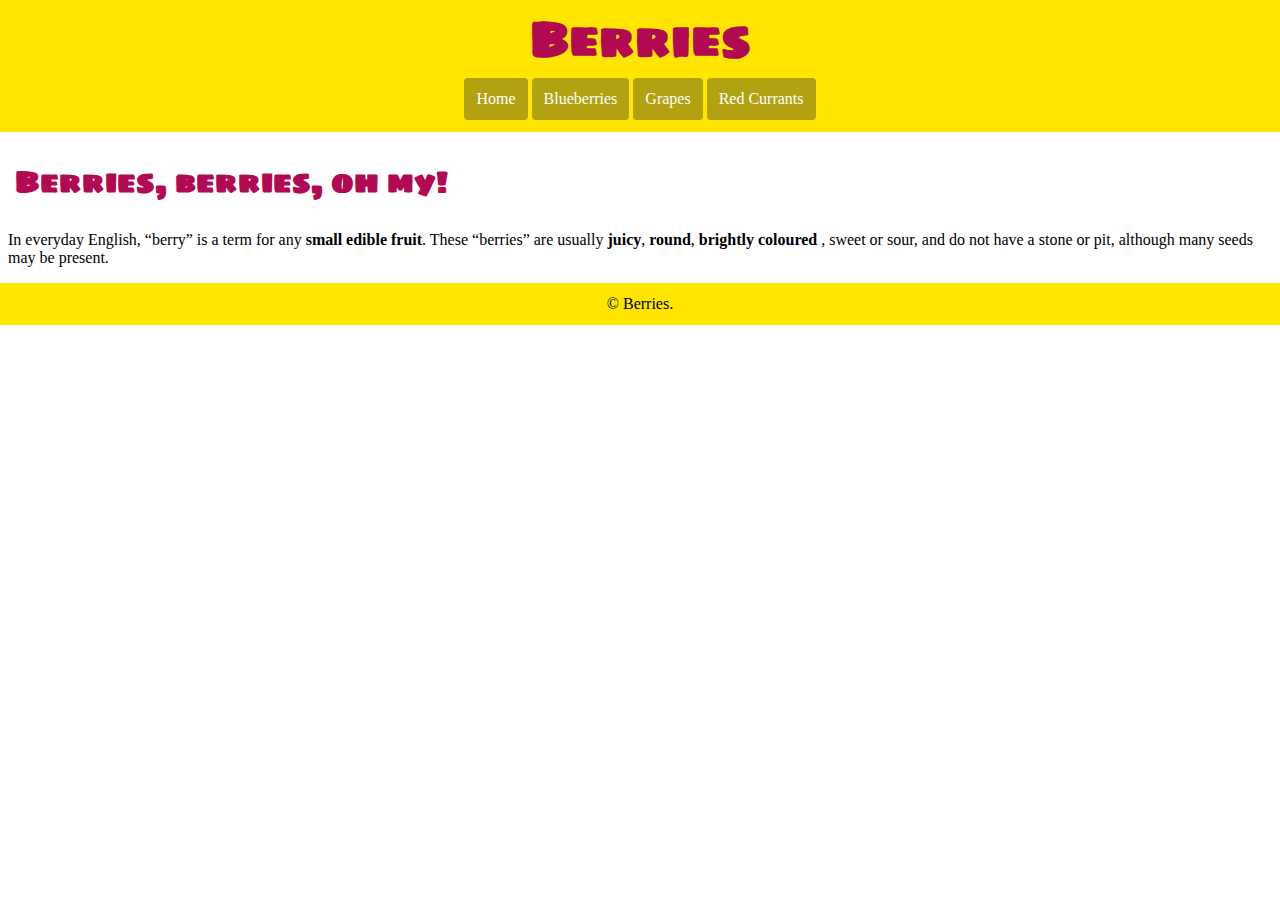
==== index.html @ db115374 "Create all the indexes" ====
<!DOCTYPE html>
<html lang="en-ca">
<head>
  <meta charset="utf-8">
  <title></title>
  <meta name="viewport" content="width=device-width, initial-scale=1">
  <link href="css/main.css" rel="stylesheet">
  <link href="https://fonts.googleapis.com/css?family=Sigmar+One&display=swap" rel="stylesheet">

</head>

<header>
  <h1>Berries</h1>

    <nav>
      <ul>
        <li><a href="">Home</a></li>
        <li><a href="">Blueberries</a></li>
        <li><a href="">Grapes</a></li>
        <li><a href="">Red Currants</a></li>
      </ul>
    </nav>
</header>

<body>
    <h2>Berries, berries, oh my!</h2>
    <p>In everyday English, “berry” is a term for any <b>small edible fruit</b>. These “berries” are usually <b>juicy</b>, <b>round</b>, <b>brightly coloured</b> , sweet or sour, and do not have a stone or pit, although many seeds may be present.</p>
</body>

<footer>© Berries.</footer>




</html>
---- css/main.css ----
*, *::before, *::after {
  box-sizing: inherit;
}

header {
  background-color: #ffe500;
  padding-bottom: .75em;
}

h1 {
  font-family: 'Sigmar One', sans-serif;
  font-size: 3rem;
  color: #b20953;
  text-align: center;
  margin: 0;

}

nav ul {
  list-style-type: none;
  text-align: center;
  font-family: Georgia, serif;
  margin: 0;
  padding: 0;
}

nav li {
  display: inline;
}

nav a {
  display: inline-block;
  padding: .75em;
  color: #fff;
  background-color: #b2a212;
  text-decoration: none;
  text-align: center;
  border-radius: 4px;
}

nav a:hover {
  background-color: #cc1465;
}

h2 {
  font-family: 'Sigmar One', sans-serif;
  font-size: 1.875rem;
  color: #b20953;
  padding-left: .5em;
}

p {
   padding-left: .5em;
}

body {
  margin: 0;
  padding: 0;
}

footer {
  background-color: #ffe500;
  text-align: center;
  padding: .75em;
}
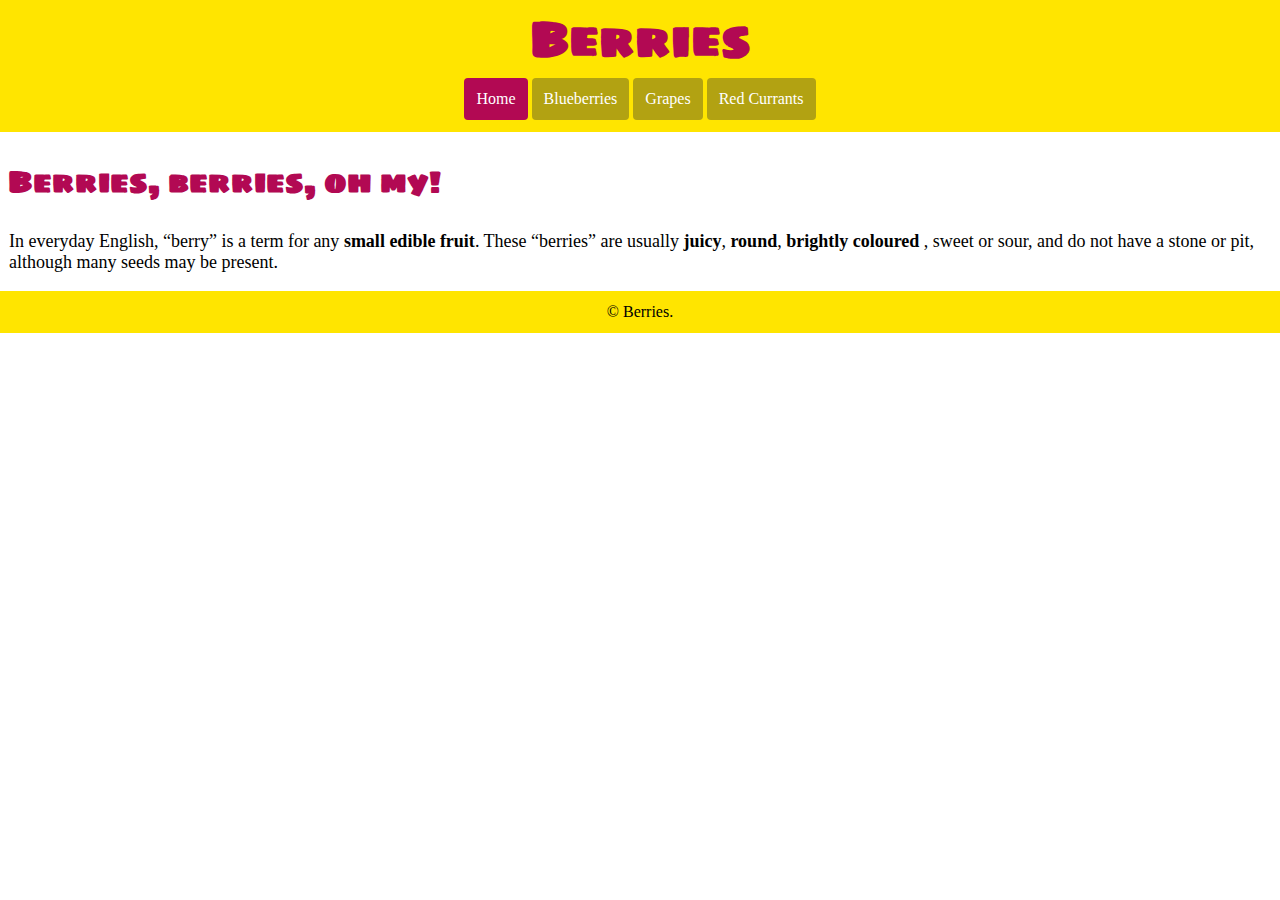
==== commit e542acb7: "Duplicate the contentn in the indexes" ====
--- a/index.html
+++ b/index.html
@@ -14,10 +14,10 @@
 
     <nav>
       <ul>
-        <li><a href="">Home</a></li>
-        <li><a href="">Blueberries</a></li>
-        <li><a href="">Grapes</a></li>
-        <li><a href="">Red Currants</a></li>
+        <li><a class="current" href="index.html">Home</a></li>
+        <li><a href="blueberries.html">Blueberries</a></li>
+        <li><a href="grapes.html">Grapes</a></li>
+        <li><a href="red-currants.html">Red Currants</a></li>
       </ul>
     </nav>
 </header>
@@ -30,6 +30,4 @@
 <footer>© Berries.</footer>
 
 
-
-
 </html>
--- a/css/main.css
+++ b/css/main.css
@@ -42,15 +42,26 @@
   background-color: #cc1465;
 }
 
+.current {
+  background-color: #b20953;
+}
+
 h2 {
   font-family: 'Sigmar One', sans-serif;
   font-size: 1.875rem;
   color: #b20953;
-  padding-left: .5em;
+  padding-left: .25em;
+}
+
+img {
+  display: block;
+  max-width: 100%;
+  padding: 1em;
 }
 
 p {
    padding-left: .5em;
+   font-size: 1.125rem;
 }
 
 body {
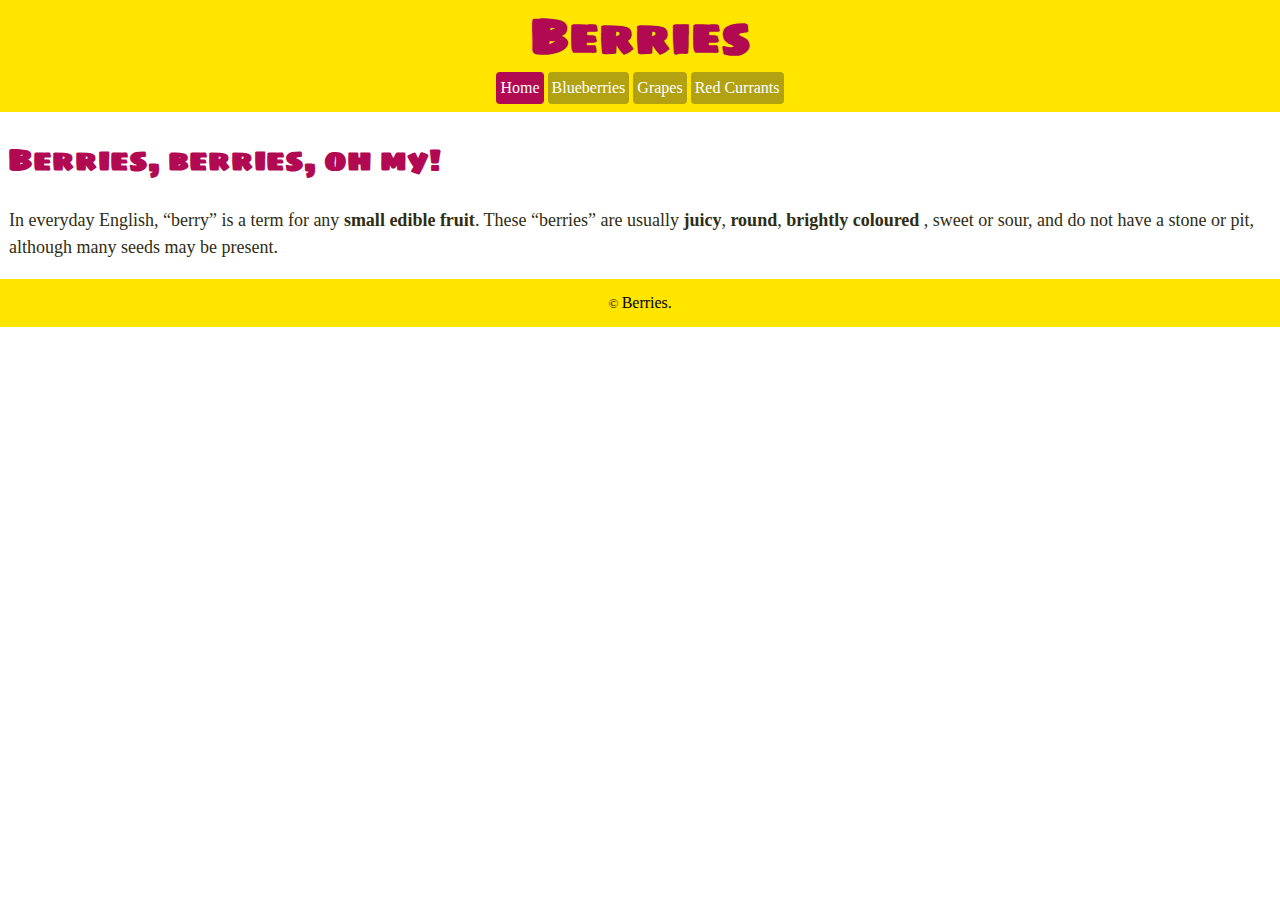
==== commit 4f7e7035: "FIx the placement of the body and the footer" ====
--- a/index.html
+++ b/index.html
@@ -2,32 +2,34 @@
 <html lang="en-ca">
 <head>
   <meta charset="utf-8">
-  <title></title>
+  <title>index.html</title>
   <meta name="viewport" content="width=device-width, initial-scale=1">
   <link href="css/main.css" rel="stylesheet">
   <link href="https://fonts.googleapis.com/css?family=Sigmar+One&display=swap" rel="stylesheet">
 
 </head>
 
-<header>
-  <h1>Berries</h1>
+<body>
 
-    <nav>
-      <ul>
-        <li><a class="current" href="index.html">Home</a></li>
-        <li><a href="blueberries.html">Blueberries</a></li>
-        <li><a href="grapes.html">Grapes</a></li>
-        <li><a href="red-currants.html">Red Currants</a></li>
-      </ul>
-    </nav>
-</header>
+  <header>
+    <h1>Berries</h1>
 
-<body>
+      <nav>
+        <ul>
+          <li><a class="current" href="index.html">Home</a></li>
+          <li><a href="blueberries.html">Blueberries</a></li>
+          <li><a href="grapes.html">Grapes</a></li>
+          <li><a href="red-currants.html">Red Currants</a></li>
+        </ul>
+      </nav>
+  </header>
+
+  <main>
     <h2>Berries, berries, oh my!</h2>
     <p>In everyday English, “berry” is a term for any <b>small edible fruit</b>. These “berries” are usually <b>juicy</b>, <b>round</b>, <b>brightly coloured</b> , sweet or sour, and do not have a stone or pit, although many seeds may be present.</p>
+  </main>
+
+  <footer><small> © </small>Berries.</footer>
+
 </body>
-
-<footer>© Berries.</footer>
-
-
 </html>
--- a/css/main.css
+++ b/css/main.css
@@ -2,13 +2,17 @@
   box-sizing: inherit;
 }
 
+html {
+  box-sizing: border-box;
+  line-height: 1.5;
+}
 header {
   background-color: #ffe500;
-  padding-bottom: .75em;
+  padding-bottom: .5em;
 }
 
 h1 {
-  font-family: 'Sigmar One', sans-serif;
+  font-family: "Sigmar One", sans-serif;
   font-size: 3rem;
   color: #b20953;
   text-align: center;
@@ -30,7 +34,7 @@
 
 nav a {
   display: inline-block;
-  padding: .75em;
+  padding: .25em;
   color: #fff;
   background-color: #b2a212;
   text-decoration: none;
@@ -47,7 +51,7 @@
 }
 
 h2 {
-  font-family: 'Sigmar One', sans-serif;
+  font-family: "Sigmar One", sans-serif;
   font-size: 1.875rem;
   color: #b20953;
   padding-left: .25em;
@@ -55,13 +59,15 @@
 
 img {
   display: block;
+  width: inherit;
   max-width: 100%;
   padding: 1em;
 }
 
 p {
-   padding-left: .5em;
-   font-size: 1.125rem;
+  padding-left: .5em;
+  font-size: 1.125rem;
+  color: #2f2d13;
 }
 
 body {
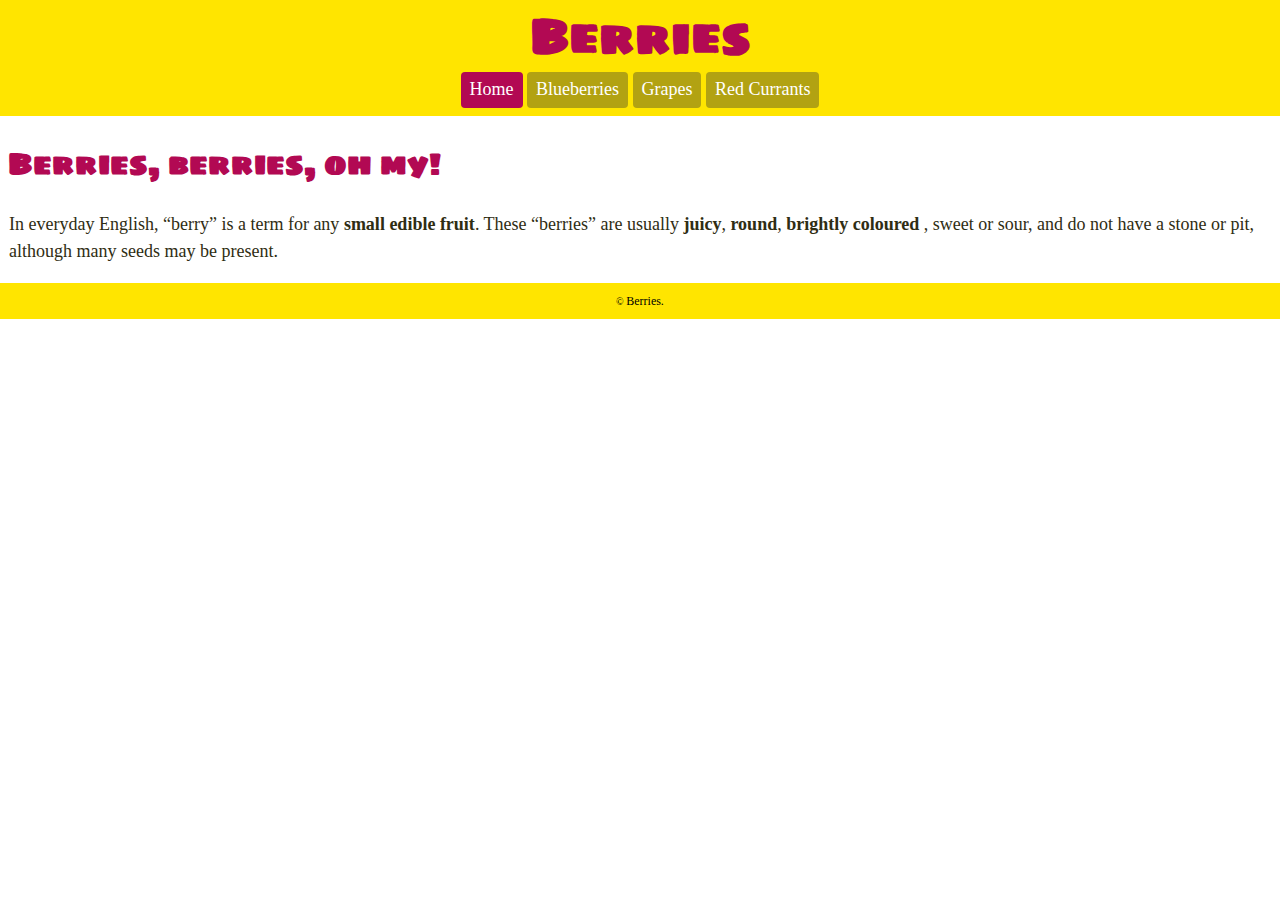
==== commit 022aefe2: "Fix the indentations in the index" ====
--- a/index.html
+++ b/index.html
@@ -14,14 +14,14 @@
   <header>
     <h1>Berries</h1>
 
-      <nav>
-        <ul>
-          <li><a class="current" href="index.html">Home</a></li>
-          <li><a href="blueberries.html">Blueberries</a></li>
-          <li><a href="grapes.html">Grapes</a></li>
-          <li><a href="red-currants.html">Red Currants</a></li>
-        </ul>
-      </nav>
+    <nav>
+      <ul>
+        <li><a class="current" href="index.html">Home</a></li>
+        <li><a href="blueberries.html">Blueberries</a></li>
+        <li><a href="grapes.html">Grapes</a></li>
+        <li><a href="red-currants.html">Red Currants</a></li>
+      </ul>
+    </nav>
   </header>
 
   <main>
--- a/css/main.css
+++ b/css/main.css
@@ -6,6 +6,7 @@
   box-sizing: border-box;
   line-height: 1.5;
 }
+
 header {
   background-color: #ffe500;
   padding-bottom: .5em;
@@ -17,13 +18,13 @@
   color: #b20953;
   text-align: center;
   margin: 0;
-
 }
 
 nav ul {
   list-style-type: none;
   text-align: center;
   font-family: Georgia, serif;
+  font-size: 1.125rem;
   margin: 0;
   padding: 0;
 }
@@ -34,7 +35,7 @@
 
 nav a {
   display: inline-block;
-  padding: .25em;
+  padding: .2em .5em .3em;
   color: #fff;
   background-color: #b2a212;
   text-decoration: none;
@@ -59,13 +60,14 @@
 
 img {
   display: block;
-  width: inherit;
+  width: 100%;
   max-width: 100%;
   padding: 1em;
 }
 
 p {
   padding-left: .5em;
+  padding-bottom: 0;
   font-size: 1.125rem;
   color: #2f2d13;
 }
@@ -75,8 +77,13 @@
   padding: 0;
 }
 
+main {
+  margin: 0;
+}
+
 footer {
   background-color: #ffe500;
   text-align: center;
   padding: .75em;
+  font-size: .75rem;
 }
